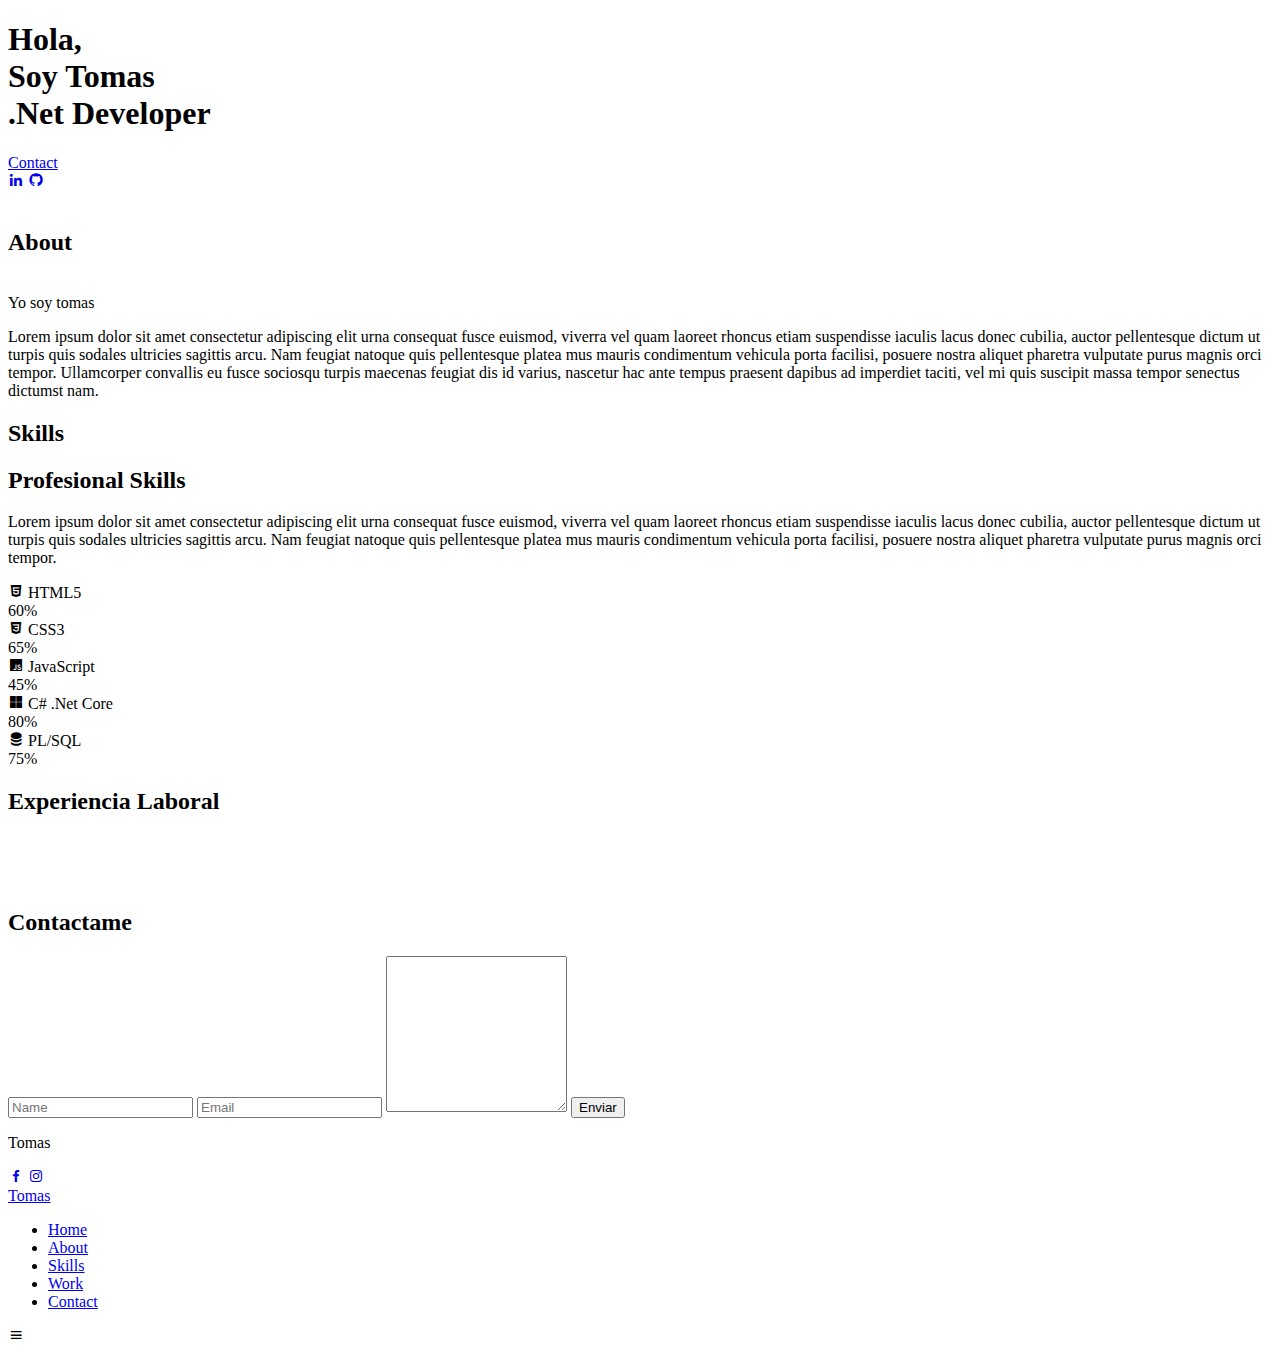
==== HTML/index.html @ 8f1de02e "Add files via upload" ====
<!DOCTYPE html>
<html lang="es">
   <head>
       <meta charset="UTF-8">
       <meta name="viewport" content="widt=device-width, initial-scale=1.0">
       <link rel="stylesheet" href ="C:\Users\Legislatura\Desktop\Programacion\Practicas front end\Practica sobre CV\CSS\style.css" >
       <!----fuente---->
          <link rel="preconnect" href="https://fonts.gstatic.com">
          <link href="https://fonts.googleapis.com/css2?family=Poppins:wght@200&display=swap" rel="stylesheet">
       <!----Box icons----->
       <link href='https://unpkg.com/boxicons@2.0.7/css/boxicons.min.css' rel='stylesheet'>
       <!--scroll-->
       <script src="C:\Users\Legislatura\Desktop\Programacion\Practicas front end\Practica sobre CV\JS\smooth-scroll.min.js"></script>
      
       <title>Porfolio website complete</title>

   
   </head>
    <body>
      <main class="l-main">
         <section class="home bd-grid" id="home"> 
             <div class="home__data">
                 <h1 class="home__title"> Hola, <br><span class="home__title-color"> Soy Tomas</span><br> .Net Developer</h1>
                 <a href="#" class ="button">Contact</a>
             </div>

             <div class="home__social">
                 <a href="#" class="home__social-icon"><i class="bx bxl-linkedin"></i></a>
                 <a href="#" class="home__social-icon"><i class="bx bxl-github"></i></a>
             </div>
             <div class="home__img"><img src="C:\Users\Legislatura\Desktop\Programacion\Practicas front end\Practica sobre CV\img\Allura - Avatar.png" alt="">
             </div>

         </section>
          <section class="about" id="about">
              <h2 class="section-title">About </h2>
            <div class="about__conteiner bd-grid">
                <img src="C:\Users\Legislatura\Desktop\Programacion\Practicas front end\Practica sobre CV\img\developer.png" alt="" >
            </div>
              <div class="about__subtitle">Yo soy tomas</div>
              <p class="about__text">Lorem ipsum dolor sit amet consectetur adipiscing elit urna consequat fusce euismod, viverra vel quam laoreet rhoncus etiam suspendisse iaculis lacus donec cubilia, auctor pellentesque dictum ut turpis quis sodales ultricies sagittis arcu. Nam feugiat natoque quis pellentesque platea mus mauris condimentum vehicula porta facilisi, posuere nostra aliquet pharetra vulputate purus magnis orci tempor. Ullamcorper convallis eu fusce sociosqu turpis maecenas feugiat dis id varius, nascetur hac ante tempus praesent dapibus ad imperdiet taciti, vel mi quis suscipit massa tempor senectus dictumst nam.</p>
          </section>
          <section class="skills section" id="skills">
              <h2 class="section-title">Skills</h2>
              <div>
                  <h2 class="skills__subtitle">Profesional Skills</h2>
                  <p class="skills__text">Lorem ipsum dolor sit amet consectetur adipiscing elit urna consequat fusce euismod, viverra vel quam laoreet rhoncus etiam suspendisse iaculis lacus donec cubilia, auctor pellentesque dictum ut turpis quis sodales ultricies sagittis arcu. Nam feugiat natoque quis pellentesque platea mus mauris condimentum vehicula porta facilisi, posuere nostra aliquet pharetra vulputate purus magnis orci tempor.</p>
              </div> 
              <div class="skills__data">
                  <div class="skills__names">
                      <i class="bx bxl-html5"></i>
                      <span class="skills__name">HTML5</span>
                  </div>

                  <div><span class="skills__porcentage">60% </span>
                  </div>
                  <div class="skills__bar skills_html">
                  </div>

                  <div class="skills__bar skills__html">
                  </div>
               </div>
                <div class="skills__data">
                  <div class="skills__names">
                       <i class="bx bxl-css3"></i>
                      <span class="skills__name">CSS3</span>
                  </div>

                  <div><span class="skills__porcentage">65% </span>
                  </div>
                  <div class="skills__bar skills_css">
                  </div>

                  <div class="skills__bar skills__html">
                  </div>
     
              </div>
                    <div class="skills__data">
                  <div class="skills__names">
                       <i class="bx bxl-javascript"></i>
                      <span class="skills__name">JavaScript</span>
                  </div>

                  <div><span class="skills__porcentage">45% </span>
                  </div>
                  <div class="skills__bar skills_js">
                  </div>

                  <div class="skills__bar skills__html">
                  </div>
               </div>
              <div class="skills__data">
                  <div class="skills__names">
                      <i class="bx bxl-microsoft"></i>
                  <span class="skills__name">C# .Net Core</span>
                  </div>

                  <div><span class="skills__porcentage">80% </span>
                  </div>
                  <div class="skills__bar skills_html">
                  </div>

                  <div class="skills__bar skills__html">
                  </div>
                  </div>

               <div class="skills__data">
                  <div class="skills__names">
                     <i class='bx bxs-data' ></i>
                      <span class="skills__name">PL/SQL</span>
                  </div>

                  <div><span class="skills__porcentage">75% </span>
                  </div>
                  <div class="skills__bar skills_html">
                  </div>

                  <div class="skills__bar skills__html">
                  </div>
                  </div>
          </section>
          <section class="work section" id="work">
              <h2 class="section-title">Experiencia Laboral</h2>
              <div class="work__container bd-grid">
                  <div class="work__img">
                      <img src ="C:\Users\Legislatura\Desktop\Programacion\Practicas front end\Practica sobre CV\img\It service.jpg" alt="">
                  </div>

              </div>
                  <div class="work__container bd-grid">
                  <div class="work__img">
                      <img src ="C:\Users\Legislatura\Desktop\Programacion\Practicas front end\Practica sobre CV\img\developer2.jpg" alt="">
                  </div>
              </div>

                  <div class="work__container bd-grid">
                  <div class="work__img">
                      <img src ="C:\Users\Legislatura\Desktop\Programacion\Practicas front end\Practica sobre CV\img\data analistic.jpg" alt="">
                  </div>
              </div>
        </section>
        <section class="contact section" id="contact">
            <h2 class="section-title">Contactame</h2>

            <div class="contact__container bd-grid">
                <form action="" class="contact__form">
                <input type="text" placeholder="Name" class="contact__input">
                <input type="mail" placeholder="Email" class="contact__input">
                <textarea name="" id="" cols="0" rows="10">
                </textarea>
                <input type="button" value="Enviar" class="contact__button button" />
                </form>
            </div>
         </section>
       <footer class="footer">
           <p class="footer__title">Tomas</p>
           <div class="footer__social">
               <a href="#" class ="footer__icon"><i class="bx bxl-facebook"></i></a>
               <a href="#" class ="footer__icon"><i class="bx bxl-instagram"></i></a>
                        
           </div>   
       </footer>

      </main>
   

    <header class="l-header">
        <nav class="nav bd-grid">
            <div>
                <a href = "#" class="nav__logo">Tomas</a>
            </div>
            <div class="nav__menu" id="nav-menu">
                <ul class="nav__list">
                    <li class="nav__item"><a href="#" class="nav__link active">Home</a></li>
                    <li class="nav__item"><a href="#" class="nav__link">About</a></li>
                    <li class="nav__item"><a href="#" class="nav__link">Skills</a></li>
                    <li class="nav__item"><a href="#" class="nav__link">Work</a></li>
                    <li class="nav__item"><a href="#" class="nav__link">Contact</a></li>
                </ul>
            </div>
            <div class="nav__toggle" id="nav-toggle">
                <i class="bx bx-menu"></i>
            </div>

        </nav>

    </header>

        <!----scroll reval----->
        <script src="https://unpkg.com/scrollreveal"></script>
        <!----main js----->
        <script src="C:\Users\Legislatura\Desktop\Programacion\Practicas front end\Practica sobre CV\JS\Main.js"> </script>
 </body>
</html>
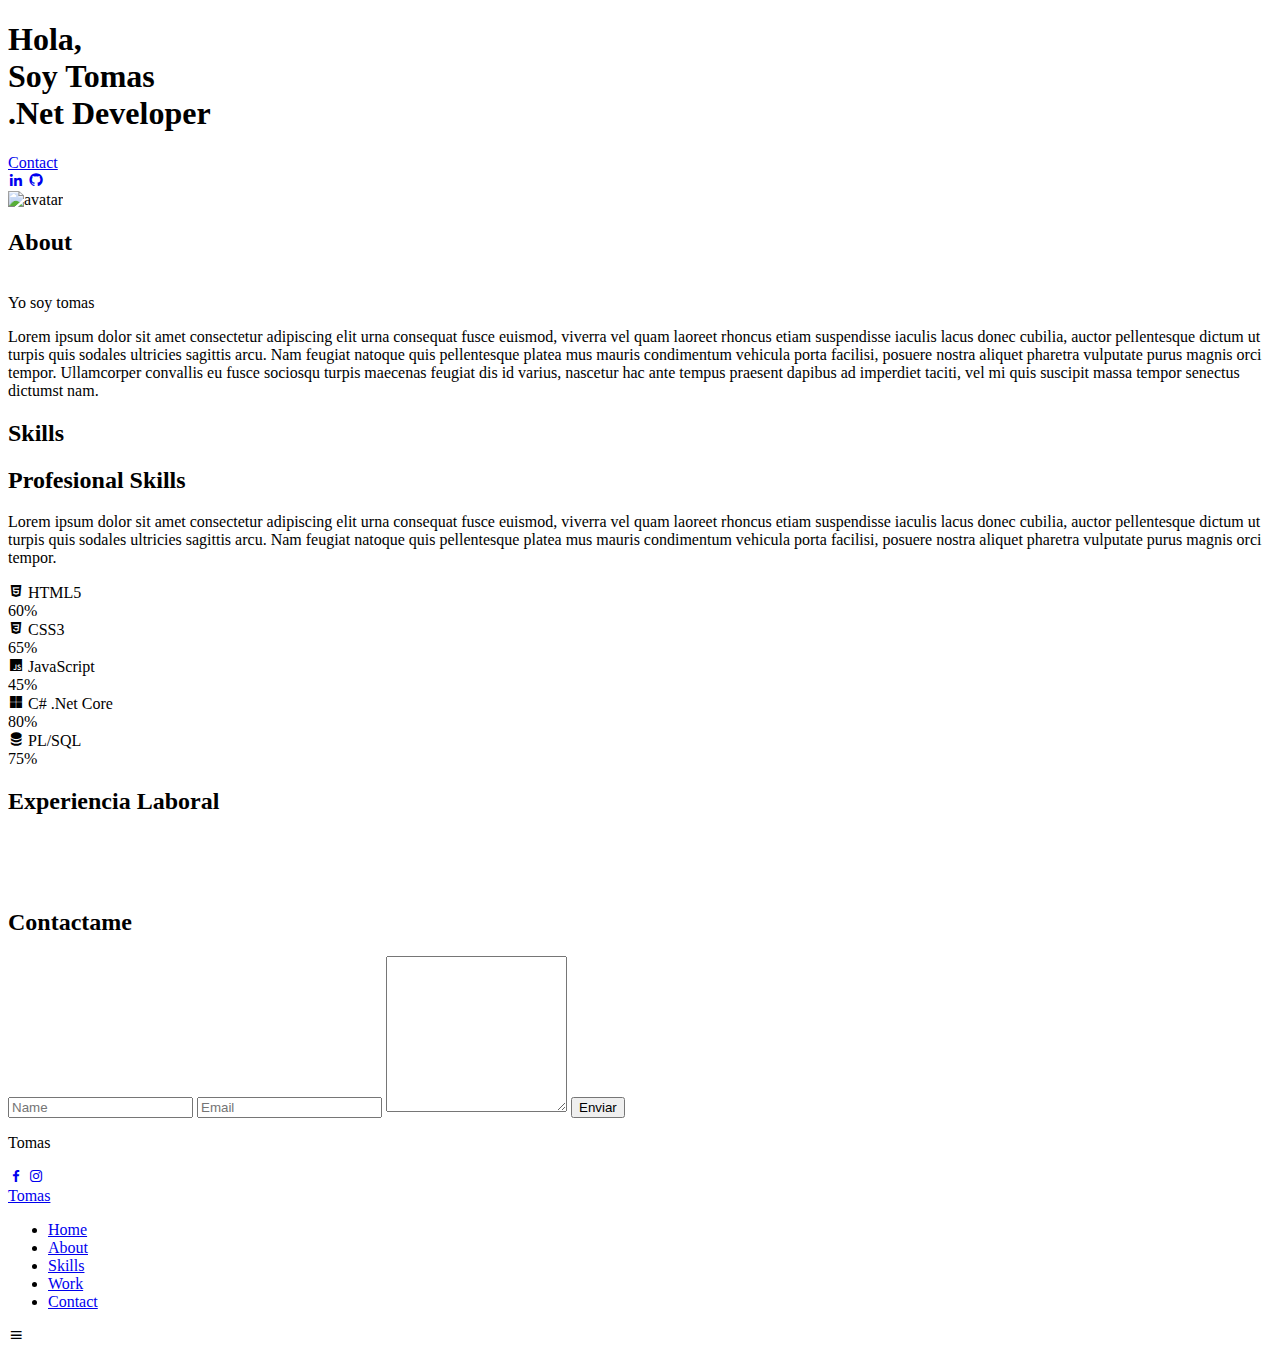
==== commit c0d10cca: "Update index.html" ====
--- a/HTML/index.html
+++ b/HTML/index.html
@@ -3,14 +3,14 @@
    <head>
        <meta charset="UTF-8">
        <meta name="viewport" content="widt=device-width, initial-scale=1.0">
-       <link rel="stylesheet" href ="C:\Users\Legislatura\Desktop\Programacion\Practicas front end\Practica sobre CV\CSS\style.css" >
+       <link rel="stylesheet" href =".\CSS\style.css" >
        <!----fuente---->
           <link rel="preconnect" href="https://fonts.gstatic.com">
           <link href="https://fonts.googleapis.com/css2?family=Poppins:wght@200&display=swap" rel="stylesheet">
        <!----Box icons----->
        <link href='https://unpkg.com/boxicons@2.0.7/css/boxicons.min.css' rel='stylesheet'>
        <!--scroll-->
-       <script src="C:\Users\Legislatura\Desktop\Programacion\Practicas front end\Practica sobre CV\JS\smooth-scroll.min.js"></script>
+       <script src=".\JS\smooth-scroll.min.js"></script>
       
        <title>Porfolio website complete</title>
 
@@ -28,7 +28,8 @@
                  <a href="#" class="home__social-icon"><i class="bx bxl-linkedin"></i></a>
                  <a href="#" class="home__social-icon"><i class="bx bxl-github"></i></a>
              </div>
-             <div class="home__img"><img src="C:\Users\Legislatura\Desktop\Programacion\Practicas front end\Practica sobre CV\img\Allura - Avatar.png" alt="">
+             <div class="home__img">
+                <img src="./img/Allura - Avatar.png" alt="avatar">
              </div>
 
          </section>
@@ -123,19 +124,19 @@
               <h2 class="section-title">Experiencia Laboral</h2>
               <div class="work__container bd-grid">
                   <div class="work__img">
-                      <img src ="C:\Users\Legislatura\Desktop\Programacion\Practicas front end\Practica sobre CV\img\It service.jpg" alt="">
+                      <img src ="./img/It service.jpg" alt="">
                   </div>
 
               </div>
                   <div class="work__container bd-grid">
                   <div class="work__img">
-                      <img src ="C:\Users\Legislatura\Desktop\Programacion\Practicas front end\Practica sobre CV\img\developer2.jpg" alt="">
+                      <img src ="./img/developer2.jpg" alt="">
                   </div>
               </div>
 
                   <div class="work__container bd-grid">
                   <div class="work__img">
-                      <img src ="C:\Users\Legislatura\Desktop\Programacion\Practicas front end\Practica sobre CV\img\data analistic.jpg" alt="">
+                      <img src ="./img/data analistic.jpg" alt="">
                   </div>
               </div>
         </section>
@@ -189,6 +190,6 @@
         <!----scroll reval----->
         <script src="https://unpkg.com/scrollreveal"></script>
         <!----main js----->
-        <script src="C:\Users\Legislatura\Desktop\Programacion\Practicas front end\Practica sobre CV\JS\Main.js"> </script>
+        <script src=".\JS\Main.js"> </script>
  </body>
-</html>+</html>
